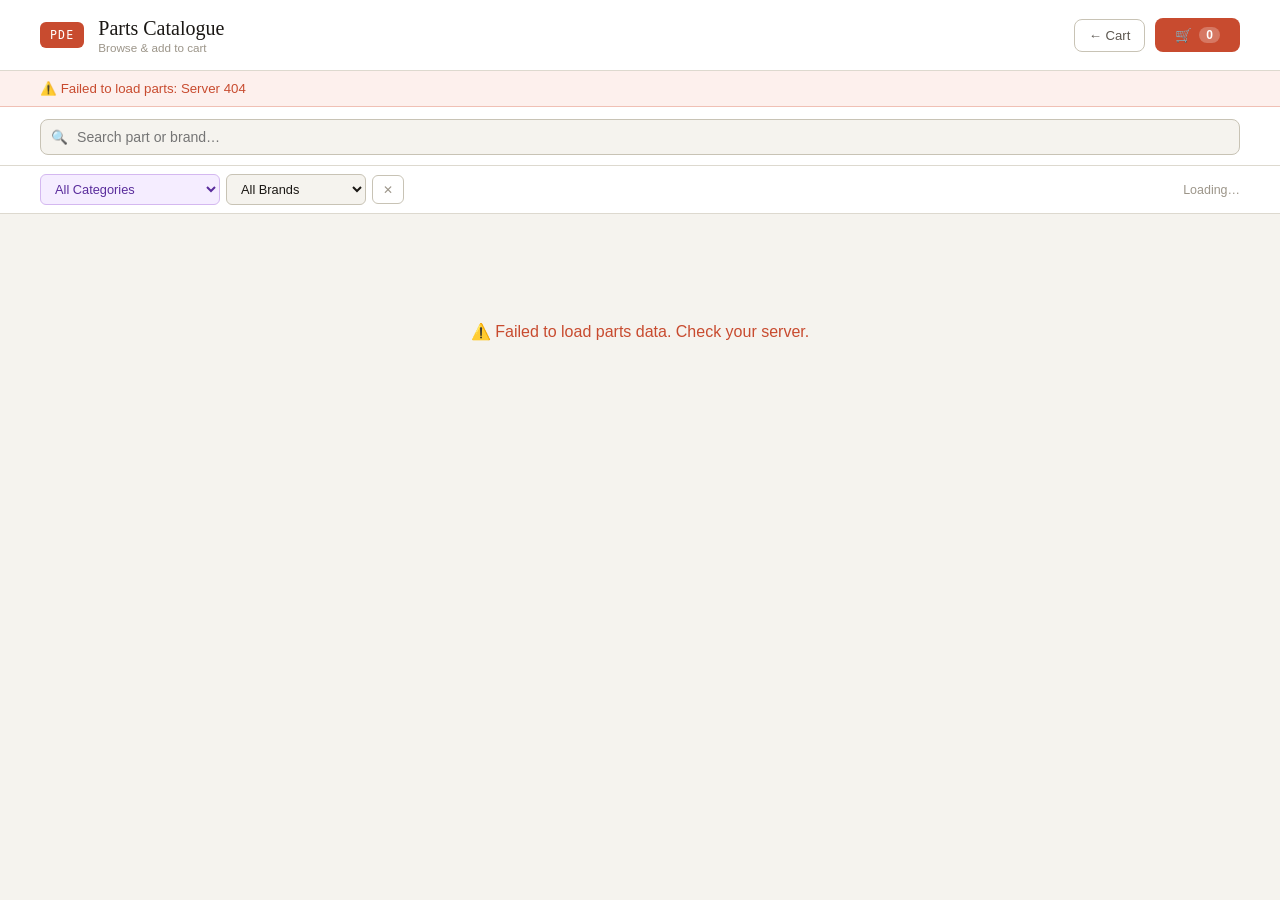
==== catalogue.html @ d20776f7 "New catalogue changes" ====
<!DOCTYPE html>
<html lang="en">
<head>
  <meta charset="UTF-8">
  <meta name="viewport" content="width=device-width, initial-scale=1.0">
  <title>Parts Catalogue — PDE</title>
  <link rel="stylesheet" href="style.css">
  <link rel="stylesheet" href="catalogue.css">
</head>
<body>

  <div class="app-header">
    <div class="header-left">
      <div class="logo-mark">PDE</div>
      <div>
        <h1>Parts Catalogue</h1>
        <p class="subtitle">Browse &amp; add to cart</p>
      </div>
    </div>
    <div class="header-actions">
      <a href="/" class="btn-nav">← Cart</a>
      <button class="btn-primary btn-go-cart" onclick="goToCart()">
        🛒 <span class="cart-badge" id="cart-count">0</span>
      </button>
    </div>
  </div>

  <div id="error-banner"></div>

  <!-- Toolbar -->
  <div class="cat-toolbar">
    <div class="cat-toolbar-row1">
      <div class="search-wrap search-wrap-full">
        <span class="search-icon">🔍</span>
        <input type="text" id="cat-search" placeholder="Search part or brand…" oninput="filterCatalogue()"/>
      </div>
    </div>
    <div class="cat-toolbar-row2">
      <div class="filter-chips">
        <select id="filter-proxy" class="filter-chip-select filter-chip-proxy" onchange="filterCatalogue('proxy')">
          <option value="">All Categories</option>
        </select>
        <select id="filter-brand" class="filter-chip-select" onchange="filterCatalogue('brand')">
          <option value="">All Brands</option>
        </select>
        <button class="btn-clear-filters" onclick="clearFilters()" title="Clear filters">✕</button>
      </div>
      <div class="cat-toolbar-right">
        <span id="cat-count-label" class="cat-count-label">Loading…</span>
      </div>
    </div>
  </div>

  <!-- Cart added strip -->
  <div id="cart-strip" class="cart-strip" style="display:none">
    <span id="cart-strip-label">0 parts added</span>
    <button class="btn-primary btn-sm" onclick="goToCart()">Open Cart →</button>
  </div>

  <!-- Content -->
  <div class="cat-wrap">
    <div class="cat-loading" id="cat-loading">
      <div class="spinner"></div>
      <p>Loading catalogue…</p>
    </div>
    <div id="cat-grid-view" class="cat-grid" style="display:none"></div>
  </div>

  <script src="script.js"></script>
  <script src="catalogue.js"></script>
</body>
</html>
---- style.css ----
:root {
  --bg:          #F5F3EE;
  --bg2:         #EDEAE2;
  --surface:     #FFFFFF;
  --border:      #DDD9CF;
  --border2:     #C8C3B5;
  --text:        #1A1714;
  --text2:       #5C5750;
  --muted:       #9C9589;
  --accent:      #C84B2F;
  --accent-bg:   #FDF0ED;
  --green:       #2A7A4B;
  --green-bg:    #EAF5EE;
  --amber:       #B86A00;
  --amber-bg:    #FFF7E6;
  --blue:        #1A5FAD;
  --blue-bg:     #EBF2FB;
  --purple:      #5A2D9C;
  --purple-bg:   #F5EDFF;
  --radius:      10px;
  --shadow:      0 1px 3px rgba(0,0,0,0.07), 0 4px 12px rgba(0,0,0,0.04);
}

* { box-sizing: border-box; margin: 0; padding: 0; }

body {
  font-family: -apple-system, BlinkMacSystemFont, 'Segoe UI', Roboto, sans-serif;
  background: var(--bg);
  color: var(--text);
  min-height: 100vh;
  padding-bottom: 60px;
}

/* ── HEADER ── */
.app-header {
  background: var(--surface);
  border-bottom: 1px solid var(--border);
  padding: 16px 40px;
  display: flex;
  align-items: center;
  justify-content: space-between;
  gap: 16px;
  position: sticky;
  top: 0;
  z-index: 100;
}
.header-left { display: flex; align-items: center; gap: 14px; }
.logo-mark {
  background: var(--accent);
  color: #fff;
  font-family: 'SFMono-Regular', Consolas, monospace;
  font-size: 0.72rem;
  font-weight: 500;
  letter-spacing: 0.1em;
  padding: 6px 10px;
  border-radius: 6px;
}
h1 {
  font-family: Georgia, 'Times New Roman', serif;
  font-size: 1.25rem;
  font-weight: 400;
  line-height: 1.2;
}
.subtitle { font-size: 0.73rem; color: var(--muted); margin-top: 1px; }

/* ── LAYOUT ── */
.main-grid {
  display: grid;
  grid-template-columns: 1fr 1fr;
  gap: 22px;
  padding: 26px 40px;
  max-width: 1300px;
  margin: 0 auto;
}
@media (max-width:900px) {
  .main-grid  { grid-template-columns: 1fr; padding: 14px; }
  .app-header { padding: 12px 16px; align-items: flex-start; flex-direction: column; }
}

/* ── PANELS ── */
.panel {
  background: var(--surface);
  border: 1px solid var(--border);
  border-radius: 14px;
  box-shadow: var(--shadow);
  overflow: hidden;
}
.panel-header {
  display: flex;
  align-items: center;
  justify-content: space-between;
  padding: 14px 18px;
  border-bottom: 1px solid var(--border);
  background: var(--bg);
}
.panel-title { font-weight: 600; font-size: 0.86rem; }

/* ── CART ── */
#cart { padding: 12px 14px; display: flex; flex-direction: column; gap: 9px; }

.row {
  display: grid;
  grid-template-columns: 1fr 120px 62px 30px;
  gap: 7px;
  align-items: center;
  background: var(--bg);
  border: 1px solid var(--border);
  border-radius: var(--radius);
  padding: 9px 11px;
  transition: border-color .15s;
}
.row:hover { border-color: var(--border2); }

select, input[type="number"] {
  background: var(--surface);
  border: 1px solid var(--border);
  color: var(--text);
  padding: 6px 9px;
  border-radius: 6px;
  font-family: -apple-system, BlinkMacSystemFont, 'Segoe UI', Roboto, sans-serif;
  font-size: 0.81rem;
  outline: none;
  width: 100%;
  transition: border-color .15s, box-shadow .15s;
}
select:focus, input[type="number"]:focus {
  border-color: var(--accent);
  box-shadow: 0 0 0 3px rgba(200,75,47,.1);
}

.remove-btn {
  background: none; border: none;
  color: var(--muted); cursor: pointer;
  font-size: 0.95rem; padding: 3px;
  border-radius: 4px;
  transition: color .15s, background .15s;
}
.remove-btn:hover { color: var(--accent); background: var(--accent-bg); }

/* ── TARGET BAR ── */
.target-bar {
  padding: 12px 14px 14px;
  border-top: 1px solid var(--border);
  background: var(--amber-bg);
}
.target-bar label {
  font-size: 0.78rem;
  font-weight: 500;
  color: var(--amber);
  display: block;
  margin-bottom: 8px;
}
.target-input-row { display: flex; align-items: center; gap: 8px; }
.target-input-row input { width: 76px; font-weight: 600; text-align: center; }
.pct-label { font-weight: 600; color: var(--amber); }

/* ── BUTTONS ── */
button { cursor: pointer; transition: all .15s; font-family: -apple-system, BlinkMacSystemFont, 'Segoe UI', Roboto, sans-serif; }

.btn-add {
  background: var(--surface);
  border: 1px solid var(--border2);
  color: var(--text2);
  padding: 6px 13px;
  border-radius: 7px;
  font-size: 0.81rem;
  font-weight: 500;
}
.btn-add:hover { background: var(--bg2); border-color: var(--accent); color: var(--accent); }

.btn-primary {
  background: var(--accent); color: #fff; border: none;
  padding: 9px 20px; border-radius: 8px;
  font-size: 0.86rem; font-weight: 600; white-space: nowrap;
}
.btn-primary:hover    { background: #B03D24; }
.btn-primary:disabled { opacity: .5; cursor: not-allowed; }

/* ── SUMMARY — 3 cards ── */
#summary-cards {
  display: grid;
  grid-template-columns: repeat(3, 1fr);
  border-bottom: 1px solid var(--border);
}
.stat-card {
  padding: 18px 14px;
  border-right: 1px solid var(--border);
  text-align: center;
}
.stat-card:last-child { border-right: none; }
.stat-card.highlight-green { background: var(--green-bg); }
.stat-label {
  font-size: 0.68rem;
  font-weight: 700;
  text-transform: uppercase;
  letter-spacing: .07em;
  color: var(--muted);
  margin-bottom: 4px;
}
.stat-sub { font-size: 0.65rem; color: var(--muted); margin-top: 3px; }
.stat-value {
  font-family: Georgia, 'Times New Roman', serif;
  font-size: 1.6rem;
  color: var(--text);
  line-height: 1.1;
}
.stat-value.green { color: var(--green); }
.stat-value.amber { color: var(--amber); }

/* ── SECTION LABELS ── */
.section-label {
  font-size: 0.71rem;
  font-weight: 700;
  text-transform: uppercase;
  letter-spacing: .08em;
  color: var(--muted);
  padding: 14px 16px 8px;
}

/* ── LINE ITEMS ── */
#details { padding: 0 11px 8px; display: flex; flex-direction: column; gap: 8px; }

.item-card {
  border: 1px solid var(--border);
  border-radius: var(--radius);
  padding: 11px 13px;
  background: var(--bg);
}
.item-top {
  display: flex;
  align-items: center;
  justify-content: space-between;
  margin-bottom: 8px;
}
.item-name { font-weight: 600; font-size: 0.87rem; }
.brand-tag {
  background: var(--surface);
  border: 1px solid var(--border);
  color: var(--text2);
  font-size: 0.7rem;
  font-weight: 500;
  padding: 2px 7px;
  border-radius: 20px;
  margin-left: 6px;
}
.item-total {
  font-family: 'SFMono-Regular', Consolas, monospace;
  font-size: 0.88rem;
  font-weight: 500;
}
.item-meta { display: flex; flex-wrap: wrap; gap: 5px; }

/* Pills */
.meta-pill {
  background: var(--surface);
  border: 1px solid var(--border);
  border-radius: 5px;
  padding: 3px 7px;
  font-size: 0.71rem;
  color: var(--text2);
  font-family: 'SFMono-Regular', Consolas, monospace;
}
.meta-pill.discount { background: var(--accent-bg); border-color: #F0C0B5; color: var(--accent); }
.meta-pill.final    { background: var(--green-bg);  border-color: #B0D9BF; color: var(--green);  }
.meta-pill.margin   { background: var(--blue-bg);   border-color: #B0CCE8; color: var(--blue);   }
.meta-pill.cart-bonus { background: var(--amber-bg); border-color: #F0D8A0; color: var(--amber); }

.error-card {
  background: var(--accent-bg);
  border: 1px solid #F0C0B5;
  color: var(--accent);
  padding: 9px 12px;
  border-radius: var(--radius);
  font-size: 0.81rem;
  margin: 0 11px 6px;
}

/* ── SUGGESTIONS / ADVICE ── */
#suggestions, #target-advice, #recommendations {
  padding: 0 11px 8px;
  display: flex;
  flex-direction: column;
  gap: 8px;
}

.left-recommendations {
  border-top: 1px solid var(--border);
  background: var(--surface);
}

.suggestion-card {
  border-radius: var(--radius);
  padding: 10px 13px;
  font-size: 0.82rem;
  line-height: 1.55;
  border: 1px solid;
}
.suggestion-card.type-qty    { background: var(--green-bg);  border-color: #B0D9BF; color: #1C5C36; }
.suggestion-card.type-brand  { background: var(--blue-bg);   border-color: #B0CCE8; color: #14407A; }
.suggestion-card.type-cart   { background: var(--amber-bg);  border-color: #F0D8A0; color: #8A4E00; }
.suggestion-card.type-add    { background: var(--amber-bg);  border-color: #F0D8A0; color: #8A4E00; }
.suggestion-card.type-target { background: var(--purple-bg); border-color: #D4B8F0; color: var(--purple); }
.sugg-icon  { margin-right: 5px; }
.sugg-bold  { font-weight: 700; }
.suggestion-actions {
  display: flex;
  flex-direction: column;
  gap: 7px;
  margin-top: 8px;
}
.suggestion-action-row {
  display: flex;
  align-items: center;
  justify-content: space-between;
  gap: 8px;
  background: rgba(255,255,255,.72);
  border: 1px solid rgba(240,216,160,.9);
  border-radius: 6px;
  padding: 6px 7px;
}
.suggestion-action-label {
  min-width: 0;
  flex: 1 1 auto;
}

/* ── RECOMMENDATION CARDS ── */
.rec-card {
  border: 1px solid var(--border);
  border-radius: var(--radius);
  padding: 11px 13px;
  background: var(--bg);
}
.rec-top {
  display: flex;
  align-items: center;
  justify-content: space-between;
  gap: 8px;
  margin-bottom: 10px;
}
.rec-name { font-weight: 600; font-size: 0.88rem; }
.rec-scores { display: flex; gap: 5px; flex-wrap: wrap; justify-content: flex-end; }
.rec-score {
  font-family: 'SFMono-Regular', Consolas, monospace;
  font-size: 0.7rem;
  padding: 2px 7px;
  border-radius: 4px;
  border: 1px solid;
  cursor: default;
}
.rec-score.jaccard { background: var(--blue-bg);  border-color: #B0CCE8; color: var(--blue);  }
.rec-score.lift    { background: var(--green-bg); border-color: #B0D9BF; color: var(--green); }
.rec-score.count   { background: var(--bg2);      border-color: var(--border2); color: var(--text2); }

/* Variant rows with Add button — part name left, brand+qty+add right in one line */
.rec-variants { display: flex; flex-direction: column; gap: 5px; }
.rec-variant-row {
  display: flex;
  align-items: center;
  gap: 8px;
  background: var(--surface);
  border: 1px solid var(--border);
  border-radius: 6px;
  padding: 6px 10px;
  flex-wrap: nowrap;
  overflow: hidden;
}
.rec-variant-main {
  min-width: 0;
}
.rec-variant-label {
  font-family: 'SFMono-Regular', Consolas, monospace;
  font-size: 0.75rem;
  color: var(--text2);
  flex: 1 1 auto;
  min-width: 0;
  overflow-wrap: anywhere;
}
/* Brand + qty + add all in one flex row on the right — never wraps */
.rec-inline-controls {
  display: inline-flex;
  align-items: center;
  gap: 4px;
  flex: 0 0 auto;
}
.rec-brand-select {
  border: 1px solid var(--border);
  border-radius: 5px;
  background: #fff;
  color: var(--text);
  padding: 4px 4px;
  font-family: 'SFMono-Regular', Consolas, monospace;
  font-size: 0.7rem;
  width: 120px;
  max-width: 120px;
}
/* Compact qty input — just wide enough for 2 digits */
.suggestion-action-row .add-qty,
.rec-add-control .add-qty,
.rec-inline-controls .add-qty {
  width: 38px;
  min-width: 38px;
  max-width: 38px;
  padding: 4px 4px;
  font-size: 0.72rem;
  font-family: 'SFMono-Regular', Consolas, monospace;
  text-align: center;
}
.rec-add-control {
  display: inline-flex;
  align-items: center;
  gap: 4px;
  flex: 0 0 auto;
}
.btn-add-reco {
  background: var(--green-bg);
  border: 1px solid #B0D9BF;
  color: var(--green);
  padding: 4px 10px;
  border-radius: 5px;
  font-size: 0.72rem;
  font-weight: 600;
  white-space: nowrap;
  flex-shrink: 0;
}
.btn-add-reco:hover { background: var(--green); color: #fff; border-color: var(--green); }

@media (max-width: 720px) {
  .rec-variant-row { flex-wrap: wrap; }
  .rec-inline-controls { flex-wrap: nowrap; }
  .rec-brand-select { width: 100px; max-width: 100px; }
}

/* ── EMPTY STATE ── */
.empty-state {
  text-align: center;
  padding: 52px 24px;
  color: var(--muted);
}
.empty-icon { font-size: 2.4rem; margin-bottom: 12px; }
.empty-state p { font-size: 0.86rem; line-height: 1.6; }

/* ── ERROR BANNER ── */
#error-banner {
  display: none;
  background: var(--accent-bg);
  border-bottom: 1px solid #F0C0B5;
  color: var(--accent);
  padding: 10px 40px;
  font-size: 0.83rem;
  font-weight: 500;
}

.muted-note { color: var(--muted); font-size: 0.81rem; padding: 8px 13px; }

/* ── MAX DISCOUNT BADGE ── */
.rec-variant-label-row {
  display: flex;
  align-items: center;
  flex-wrap: wrap;
  gap: 6px;
}
.max-disc-badge {
  display: inline-block;
  background: var(--purple-bg);
  border: 1px solid #D4B8F0;
  color: var(--purple);
  font-size: 0.67rem;
  font-weight: 700;
  padding: 2px 7px;
  border-radius: 20px;
  white-space: nowrap;
  cursor: default;
}

/* ── SWITCH BRAND BUTTON ── */
.btn-switch-brand {
  background: var(--blue-bg);
  border: 1px solid #B0CCE8;
  color: var(--blue);
  padding: 5px 14px;
  border-radius: 6px;
  font-size: 0.78rem;
  font-weight: 600;
  cursor: pointer;
  transition: all .15s;
  font-family: -apple-system, BlinkMacSystemFont, 'Segoe UI', Roboto, sans-serif;
}
.btn-switch-brand:hover    { background: var(--blue); color: #fff; border-color: var(--blue); }
.btn-switch-brand:disabled { opacity: .85; cursor: default; }

/* ── CART BONUS UNLOCK HINT ── */
.cart-bonus-hint {
  display: block;
  font-size: 0.7rem;
  color: var(--amber);
  margin-top: 3px;
  line-height: 1.4;
}

/* ── SUGGESTION ACTION ROW (unified with rec-variant-row) ── */
.sugg-action-row {
  background: rgba(255,255,255,.72) !important;
  border-color: rgba(240,216,160,.9) !important;
}

/* ── BOUGHT TOGETHER — full-width below both panels ── */
.bought-together-outer {
  max-width: 1300px;
  margin: 0 auto 40px;
  padding: 0 40px;
}
.bought-together-outer .left-recommendations {
  background: var(--surface);
  border: 1px solid var(--border);
  border-radius: 14px;
  box-shadow: var(--shadow);
}
@media (max-width: 900px) {
  .bought-together-outer { padding: 0 14px; }
}

/* ── CART ROW WRAPPER ── */
.row-wrap { display: flex; flex-direction: column; gap: 3px; }
.cart-qty-warn {
  font-size: 0.75rem; color: var(--accent); font-weight: 500;
  padding: 2px 4px;
}
---- catalogue.css ----
/* ── CATALOGUE PAGE STYLES ── */

.btn-nav {
  display: inline-flex; align-items: center; gap: 6px;
  background: var(--surface); border: 1px solid var(--border2);
  color: var(--text2); padding: 8px 14px; border-radius: 8px;
  font-family: -apple-system, BlinkMacSystemFont, 'Segoe UI', Roboto, sans-serif; font-size: 0.82rem; font-weight: 500;
  text-decoration: none; transition: all .15s;
}
.btn-nav:hover { background: var(--bg2); border-color: var(--accent); color: var(--accent); }

.header-actions { display: flex; align-items: center; gap: 10px; }
.btn-go-cart    { display: inline-flex; align-items: center; gap: 7px; }

.cart-badge {
  background: rgba(255,255,255,0.25); border-radius: 20px;
  padding: 1px 7px; font-size: 0.75rem; font-weight: 700;
  min-width: 20px; text-align: center;
}
.btn-sm { padding: 6px 14px; font-size: 0.8rem; }

/* ── TOOLBAR ── */
.cat-toolbar {
  display: flex; flex-direction: column;
  background: var(--surface); border-bottom: 1px solid var(--border);
  position: sticky; top: 57px; z-index: 90;
}
.cat-toolbar-row1 { padding: 12px 40px 10px; border-bottom: 1px solid var(--border); }
.cat-toolbar-row2 {
  display: flex; align-items: center; justify-content: space-between;
  padding: 8px 40px; gap: 10px; flex-wrap: wrap;
}
.cat-toolbar-right { display: flex; align-items: center; gap: 12px; }

.search-wrap { position: relative; display: flex; align-items: center; }
.search-wrap-full { width: 100%; }
.search-icon {
  position: absolute; left: 11px; font-size: 0.85rem; pointer-events: none; z-index: 1;
}
#cat-search {
  width: 100%; padding: 9px 12px 9px 36px;
  border: 1px solid var(--border2); border-radius: 8px;
  font-family: -apple-system, BlinkMacSystemFont, 'Segoe UI', Roboto, sans-serif; font-size: 0.88rem;
  background: var(--bg); color: var(--text); outline: none;
  transition: border-color .15s, box-shadow .15s;
}
#cat-search:focus {
  border-color: var(--accent); box-shadow: 0 0 0 3px rgba(200,75,47,.1);
  background: var(--surface);
}

.filter-chips { display: flex; align-items: center; gap: 6px; }
.filter-chip-select {
  min-width: 140px; padding: 6px 10px; font-size: 0.8rem;
  border-radius: 6px; background: var(--bg); border: 1px solid var(--border2);
  color: var(--text); font-family: -apple-system, BlinkMacSystemFont, 'Segoe UI', Roboto, sans-serif;
  outline: none; cursor: pointer; transition: border-color .15s;
}
.filter-chip-select:focus { border-color: var(--accent); }

.filter-chip-proxy {
  min-width: 180px; font-weight: 500; color: var(--purple);
  border-color: #D4B8F0; background: var(--purple-bg);
}
.filter-chip-proxy:focus { border-color: var(--purple); }

.btn-clear-filters {
  background: none; border: 1px solid var(--border2); color: var(--muted);
  padding: 6px 10px; border-radius: 6px; font-size: 0.78rem;
  font-family: -apple-system, BlinkMacSystemFont, 'Segoe UI', Roboto, sans-serif; cursor: pointer; transition: all .15s;
}
.btn-clear-filters:hover { border-color: var(--accent); color: var(--accent); }

.cat-count-label { font-size: 0.78rem; color: var(--muted); font-variant-numeric: tabular-nums; }

/* ── CART STRIP ── */
.cart-strip {
  background: var(--green-bg); border-bottom: 1px solid #B0D9BF;
  padding: 9px 40px; display: flex; align-items: center;
  justify-content: space-between; font-size: 0.83rem; font-weight: 500;
  color: var(--green); gap: 12px; animation: slideDown .2s ease;
}
@keyframes slideDown { from { opacity:0; transform:translateY(-8px); } to { opacity:1; transform:none; } }

/* ── WRAP ── */
.cat-wrap { max-width: 1400px; margin: 0 auto; padding: 28px 40px 60px; }

/* ── LOADING ── */
.cat-loading { text-align: center; padding: 80px 24px; color: var(--muted); }
.spinner {
  width: 32px; height: 32px; border: 3px solid var(--border2);
  border-top-color: var(--accent); border-radius: 50%;
  animation: spin .7s linear infinite; margin: 0 auto 16px;
}
@keyframes spin { to { transform: rotate(360deg); } }

/* ── GRID ── */
.cat-grid {
  display: grid;
  grid-template-columns: repeat(auto-fill, minmax(220px, 1fr));
  gap: 16px;
}

/* ── CARD 2.0 ── */
.cat-card2 {
  background: var(--surface);
  border: 1px solid var(--border);
  border-radius: 14px;
  overflow: hidden;
  box-shadow: var(--shadow);
  display: flex;
  flex-direction: column;
  transition: border-color .15s, box-shadow .15s, transform .12s;
  cursor: default;
}
.cat-card2:hover {
  border-color: var(--border2);
  box-shadow: 0 4px 16px rgba(0,0,0,.1);
  transform: translateY(-1px);
}
.cat-card2.is-added { border-color: #B0D9BF; }
.cat-card2.is-out   { opacity: .65; }

/* In-stock badge (top of card, no image wrap) */
.cc-instock-badge {
  display: inline-block;
  background: var(--green-bg); border: 1px solid #B0D9BF;
  color: var(--green); font-size: 0.68rem; font-weight: 700;
  padding: 3px 9px; border-radius: 20px; letter-spacing: .02em;
}
.cc-instock-badge.out {
  background: var(--accent-bg); border-color: #F0C0B5; color: var(--accent);
}

/* Card body */
.cc-body {
  padding: 12px 13px 13px;
  display: flex; flex-direction: column; gap: 5px;
  flex: 1;
}

.cc-stock-row {
  display: flex; align-items: center; gap: 5px;
  font-size: 0.71rem; color: var(--green); font-weight: 600;
}
.cc-stock-dot {
  width: 7px; height: 7px; border-radius: 50%;
  background: var(--green); flex-shrink: 0;
}
.cc-stock-dot.out  { background: var(--muted); }
.cc-stock-label    { color: var(--green); font-size: 0.71rem; font-weight: 600; }
.cc-stock-label.out { color: var(--muted); }

.cc-name {
  font-weight: 700; font-size: 0.9rem; color: var(--text);
  line-height: 1.35; margin-top: 1px;
}

.cc-proxy-tag {
  display: inline-block;
  background: var(--purple-bg); border: 1px solid #D4B8F0;
  color: var(--purple); font-size: 0.66rem; font-weight: 600;
  padding: 2px 8px; border-radius: 20px; letter-spacing: .02em;
  width: fit-content;
}

.cc-price-row {
  display: flex; align-items: center; gap: 6px;
  margin-top: 4px; flex-wrap: nowrap;
}
.cc-price {
  font-size: 1.15rem; color: var(--text); line-height: 1; font-weight: 600;
}
.cc-mrp {
  font-size: 0.8rem; color: var(--muted);
  text-decoration: line-through;
  font-family: 'SFMono-Regular', Consolas, monospace;
}
.cc-qty-label {
  font-size: 0.72rem; color: var(--muted); margin-left: auto;
  white-space: nowrap; flex-shrink: 0;
}
.cc-qty {
  width: 52px !important; padding: 4px 6px !important;
  text-align: center; font-size: 0.78rem !important;
  border-radius: 5px !important; flex-shrink: 0;
}

.cc-discount {
  font-size: 0.78rem; font-weight: 700; color: var(--green);
  letter-spacing: .01em;
}

/* Footer: brand left, add button right */
.cc-footer {
  display: flex; align-items: center; justify-content: space-between;
  gap: 8px; margin-top: auto; padding-top: 10px;
  border-top: 1px solid var(--border);
}
.cc-brand {
  display: inline-block;
  background: var(--amber-bg); border: 1px solid #F0D8A0;
  color: var(--amber); font-size: 0.7rem; font-weight: 600;
  padding: 2px 9px; border-radius: 20px; white-space: nowrap;
}

/* Add to cart button */
.btn-add-to-cart2 {
  background: var(--green-bg); border: 1px solid #B0D9BF;
  color: var(--green); padding: 6px 14px; border-radius: 7px;
  font-size: 0.77rem; font-weight: 700; font-family: -apple-system, BlinkMacSystemFont, 'Segoe UI', Roboto, sans-serif;
  cursor: pointer; transition: all .15s; white-space: nowrap; flex-shrink: 0;
}
.btn-add-to-cart2:hover    { background: var(--green); color: #fff; border-color: var(--green); }
.btn-add-to-cart2.is-added { background: var(--green); color: #fff; border-color: var(--green); cursor: default; }
.btn-add-to-cart2:disabled { background: var(--bg2); color: var(--muted); border-color: var(--border); cursor: not-allowed; }

/* Qty over-stock warning */
.cc-qty-warn {
  font-size: 0.72rem; color: var(--accent); font-weight: 500;
  margin-top: 2px;
}

/* ── EMPTY ── */
.cat-empty {
  text-align: center; padding: 64px 24px; color: var(--muted); grid-column: 1 / -1;
}
.cat-empty-icon { font-size: 2.2rem; margin-bottom: 10px; }
.cat-empty p    { font-size: 0.86rem; }

/* ── RESPONSIVE ── */
@media (max-width: 900px) {
  .cat-toolbar-row1 { padding: 10px 14px 8px; }
  .cat-toolbar-row2 { padding: 6px 14px; }
  .cat-wrap         { padding: 14px 12px 60px; }
  .cart-strip       { padding: 8px 14px; }
  .cat-grid         { grid-template-columns: repeat(auto-fill, minmax(160px, 1fr)); gap: 10px; }
  .cc-img-wrap      { height: 120px; }
  .cc-price         { font-size: 1.2rem; }
}
@media (max-width: 600px) {
  .cat-toolbar { top: 0; }
  .filter-chip-proxy { min-width: 130px; }
}
/* ── ADDED QTY STEPPER ── */
.cc-added-control {
  display: inline-flex; align-items: center; gap: 6px;
  background: var(--green-bg); border: 1px solid #B0D9BF;
  border-radius: 7px; padding: 4px 8px;
}
.cc-qty-btn {
  background: none; border: none; color: var(--green);
  font-size: 1rem; font-weight: 700; cursor: pointer;
  width: 20px; height: 20px; display: flex; align-items: center;
  justify-content: center; border-radius: 4px; transition: background .1s;
  font-family: -apple-system, BlinkMacSystemFont, 'Segoe UI', Roboto, sans-serif;
}
.cc-qty-btn:hover { background: var(--green); color: #fff; }
.cc-added-qty {
  font-weight: 700; font-size: 0.85rem; color: var(--green);
  min-width: 18px; text-align: center;
}
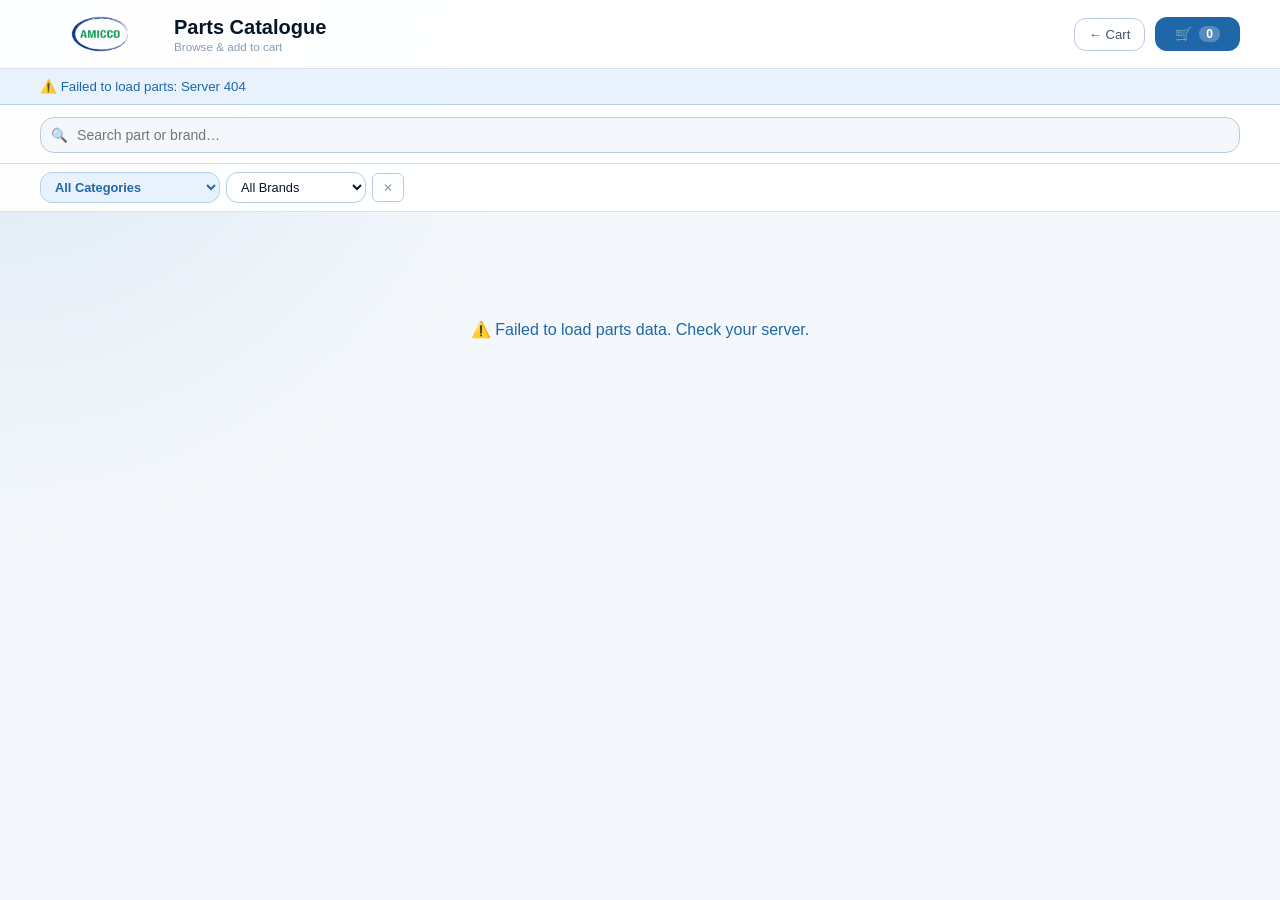
==== commit a8ec9107: "Update Amicco theme and cart UX" ====
--- a/catalogue.html
+++ b/catalogue.html
@@ -11,7 +11,7 @@
 
   <div class="app-header">
     <div class="header-left">
-      <div class="logo-mark">PDE</div>
+      <img class="logo-mark logo-image" src="/assets/amicco-logo-tight.png" alt="Amicco">
       <div>
         <h1>Parts Catalogue</h1>
         <p class="subtitle">Browse &amp; add to cart</p>
@@ -45,9 +45,6 @@
         </select>
         <button class="btn-clear-filters" onclick="clearFilters()" title="Clear filters">✕</button>
       </div>
-      <div class="cat-toolbar-right">
-        <span id="cat-count-label" class="cat-count-label">Loading…</span>
-      </div>
     </div>
   </div>
 
@@ -69,4 +66,4 @@
   <script src="script.js"></script>
   <script src="catalogue.js"></script>
 </body>
-</html>+</html>
--- a/style.css
+++ b/style.css
@@ -1,20 +1,20 @@
 :root {
-  --bg:          #F5F3EE;
-  --bg2:         #EDEAE2;
+  --bg:          #F4F8FC;
+  --bg2:         #E6EFF8;
   --surface:     #FFFFFF;
-  --border:      #DDD9CF;
-  --border2:     #C8C3B5;
-  --text:        #1A1714;
-  --text2:       #5C5750;
-  --muted:       #9C9589;
-  --accent:      #C84B2F;
-  --accent-bg:   #FDF0ED;
-  --green:       #2A7A4B;
-  --green-bg:    #EAF5EE;
+  --border:      #D8E2EC;
+  --border2:     #B8CADC;
+  --text:        #061629;
+  --text2:       #43566C;
+  --muted:       #8B9BAD;
+  --accent:      #1F67A8;
+  --accent-bg:   #E8F2FD;
+  --green:       #15905E;
+  --green-bg:    #E7F7EF;
   --amber:       #B86A00;
   --amber-bg:    #FFF7E6;
-  --blue:        #1A5FAD;
-  --blue-bg:     #EBF2FB;
+  --blue:        #2169A9;
+  --blue-bg:     #E8F2FD;
   --purple:      #5A2D9C;
   --purple-bg:   #F5EDFF;
   --radius:      10px;
@@ -25,7 +25,9 @@
 
 body {
   font-family: -apple-system, BlinkMacSystemFont, 'Segoe UI', Roboto, sans-serif;
-  background: var(--bg);
+  background:
+    radial-gradient(circle at top left, rgba(33,105,169,.12), transparent 34rem),
+    var(--bg);
   color: var(--text);
   min-height: 100vh;
   padding-bottom: 60px;
@@ -33,9 +35,9 @@
 
 /* ── HEADER ── */
 .app-header {
-  background: var(--surface);
+  background: rgba(255,255,255,.94);
   border-bottom: 1px solid var(--border);
-  padding: 16px 40px;
+  padding: 12px 40px;
   display: flex;
   align-items: center;
   justify-content: space-between;
@@ -43,23 +45,26 @@
   position: sticky;
   top: 0;
   z-index: 100;
+  backdrop-filter: blur(10px);
 }
 .header-left { display: flex; align-items: center; gap: 14px; }
 .logo-mark {
-  background: var(--accent);
-  color: #fff;
-  font-family: 'SFMono-Regular', Consolas, monospace;
-  font-size: 0.72rem;
-  font-weight: 500;
-  letter-spacing: 0.1em;
-  padding: 6px 10px;
-  border-radius: 6px;
+  display: block;
+  width: 120px;
+  height: 44px;
+  object-fit: contain;
+}
+.logo-image {
+  background: transparent;
+  padding: 0;
+  border-radius: 0;
 }
 h1 {
-  font-family: Georgia, 'Times New Roman', serif;
+  font-family: -apple-system, BlinkMacSystemFont, 'Segoe UI', Roboto, sans-serif;
   font-size: 1.25rem;
-  font-weight: 400;
+  font-weight: 800;
   line-height: 1.2;
+  letter-spacing: 0;
 }
 .subtitle { font-size: 0.73rem; color: var(--muted); margin-top: 1px; }
 
@@ -81,8 +86,8 @@
 .panel {
   background: var(--surface);
   border: 1px solid var(--border);
-  border-radius: 14px;
-  box-shadow: var(--shadow);
+  border-radius: 18px;
+  box-shadow: 0 12px 30px rgba(6,22,41,.08);
   overflow: hidden;
 }
 .panel-header {
@@ -125,7 +130,7 @@
 }
 select:focus, input[type="number"]:focus {
   border-color: var(--accent);
-  box-shadow: 0 0 0 3px rgba(200,75,47,.1);
+  box-shadow: 0 0 0 3px rgba(33,105,169,.12);
 }
 
 .remove-btn {
@@ -141,23 +146,25 @@
 .target-bar {
   padding: 12px 14px 14px;
   border-top: 1px solid var(--border);
-  background: var(--amber-bg);
+  background: linear-gradient(180deg, #F7FBFF, var(--blue-bg));
 }
 .target-bar label {
   font-size: 0.78rem;
   font-weight: 500;
-  color: var(--amber);
+  color: var(--blue);
   display: block;
   margin-bottom: 8px;
 }
 .target-input-row { display: flex; align-items: center; gap: 8px; }
 .target-input-row input { width: 76px; font-weight: 600; text-align: center; }
-.pct-label { font-weight: 600; color: var(--amber); }
+.pct-label { font-weight: 700; color: var(--blue); }
 
 /* ── BUTTONS ── */
 button { cursor: pointer; transition: all .15s; font-family: -apple-system, BlinkMacSystemFont, 'Segoe UI', Roboto, sans-serif; }
 
 .btn-add {
+  display: inline-flex;
+  align-items: center;
   background: var(--surface);
   border: 1px solid var(--border2);
   color: var(--text2);
@@ -165,15 +172,16 @@
   border-radius: 7px;
   font-size: 0.81rem;
   font-weight: 500;
+  text-decoration: none;
 }
 .btn-add:hover { background: var(--bg2); border-color: var(--accent); color: var(--accent); }
 
 .btn-primary {
   background: var(--accent); color: #fff; border: none;
-  padding: 9px 20px; border-radius: 8px;
+  padding: 9px 20px; border-radius: 12px;
   font-size: 0.86rem; font-weight: 600; white-space: nowrap;
 }
-.btn-primary:hover    { background: #B03D24; }
+.btn-primary:hover    { background: #18598F; }
 .btn-primary:disabled { opacity: .5; cursor: not-allowed; }
 
 /* ── SUMMARY — 3 cards ── */
@@ -181,6 +189,7 @@
   display: grid;
   grid-template-columns: repeat(3, 1fr);
   border-bottom: 1px solid var(--border);
+  background: linear-gradient(180deg, #FFFFFF, #F7FBFF);
 }
 .stat-card {
   padding: 18px 14px;
@@ -188,7 +197,7 @@
   text-align: center;
 }
 .stat-card:last-child { border-right: none; }
-.stat-card.highlight-green { background: var(--green-bg); }
+.stat-card.highlight-green { background: var(--blue-bg); }
 .stat-label {
   font-size: 0.68rem;
   font-weight: 700;
@@ -199,13 +208,14 @@
 }
 .stat-sub { font-size: 0.65rem; color: var(--muted); margin-top: 3px; }
 .stat-value {
-  font-family: Georgia, 'Times New Roman', serif;
+  font-family: -apple-system, BlinkMacSystemFont, 'Segoe UI', Roboto, sans-serif;
   font-size: 1.6rem;
   color: var(--text);
   line-height: 1.1;
-}
-.stat-value.green { color: var(--green); }
-.stat-value.amber { color: var(--amber); }
+  font-weight: 850;
+}
+.stat-value.green { color: var(--blue); }
+.stat-value.amber { color: var(--blue); }
 
 /* ── SECTION LABELS ── */
 .section-label {
@@ -221,10 +231,11 @@
 #details { padding: 0 11px 8px; display: flex; flex-direction: column; gap: 8px; }
 
 .item-card {
-  border: 1px solid var(--border);
-  border-radius: var(--radius);
+  border: 1px solid rgba(216,226,236,.95);
+  border-radius: 14px;
   padding: 11px 13px;
-  background: var(--bg);
+  background: #F9FCFF;
+  box-shadow: 0 4px 14px rgba(6,22,41,.04);
 }
 .item-top {
   display: flex;
@@ -234,9 +245,9 @@
 }
 .item-name { font-weight: 600; font-size: 0.87rem; }
 .brand-tag {
-  background: var(--surface);
-  border: 1px solid var(--border);
-  color: var(--text2);
+  background: var(--blue-bg);
+  border: 1px solid var(--border);
+  color: var(--blue);
   font-size: 0.7rem;
   font-weight: 500;
   padding: 2px 7px;
@@ -260,14 +271,14 @@
   color: var(--text2);
   font-family: 'SFMono-Regular', Consolas, monospace;
 }
-.meta-pill.discount { background: var(--accent-bg); border-color: #F0C0B5; color: var(--accent); }
-.meta-pill.final    { background: var(--green-bg);  border-color: #B0D9BF; color: var(--green);  }
-.meta-pill.margin   { background: var(--blue-bg);   border-color: #B0CCE8; color: var(--blue);   }
-.meta-pill.cart-bonus { background: var(--amber-bg); border-color: #F0D8A0; color: var(--amber); }
+.meta-pill.discount { background: var(--blue-bg); border-color: #B8D1EA; color: var(--blue); }
+.meta-pill.final    { background: #EEF7FF;  border-color: #B8D1EA; color: var(--blue);  }
+.meta-pill.margin   { background: var(--blue-bg);   border-color: #B8D1EA; color: var(--blue);   }
+.meta-pill.cart-bonus { background: #F7FBFF; border-color: #B8D1EA; color: var(--blue); }
 
 .error-card {
   background: var(--accent-bg);
-  border: 1px solid #F0C0B5;
+  border: 1px solid #B8D1EA;
   color: var(--accent);
   padding: 9px 12px;
   border-radius: var(--radius);
@@ -289,17 +300,21 @@
 }
 
 .suggestion-card {
-  border-radius: var(--radius);
+  border-radius: 14px;
   padding: 10px 13px;
   font-size: 0.82rem;
   line-height: 1.55;
   border: 1px solid;
 }
-.suggestion-card.type-qty    { background: var(--green-bg);  border-color: #B0D9BF; color: #1C5C36; }
-.suggestion-card.type-brand  { background: var(--blue-bg);   border-color: #B0CCE8; color: #14407A; }
-.suggestion-card.type-cart   { background: var(--amber-bg);  border-color: #F0D8A0; color: #8A4E00; }
-.suggestion-card.type-add    { background: var(--amber-bg);  border-color: #F0D8A0; color: #8A4E00; }
-.suggestion-card.type-target { background: var(--purple-bg); border-color: #D4B8F0; color: var(--purple); }
+.suggestion-card.type-qty,
+.suggestion-card.type-brand,
+.suggestion-card.type-cart,
+.suggestion-card.type-add,
+.suggestion-card.type-target {
+  background: #F7FBFF;
+  border-color: #B8D1EA;
+  color: #164B7C;
+}
 .sugg-icon  { margin-right: 5px; }
 .sugg-bold  { font-weight: 700; }
 .suggestion-actions {
@@ -325,10 +340,11 @@
 
 /* ── RECOMMENDATION CARDS ── */
 .rec-card {
-  border: 1px solid var(--border);
-  border-radius: var(--radius);
+  border: 1px solid rgba(216,226,236,.95);
+  border-radius: 16px;
   padding: 11px 13px;
-  background: var(--bg);
+  background: #F9FCFF;
+  box-shadow: 0 4px 14px rgba(6,22,41,.04);
 }
 .rec-top {
   display: flex;
@@ -348,7 +364,7 @@
   cursor: default;
 }
 .rec-score.jaccard { background: var(--blue-bg);  border-color: #B0CCE8; color: var(--blue);  }
-.rec-score.lift    { background: var(--green-bg); border-color: #B0D9BF; color: var(--green); }
+.rec-score.lift    { background: #EEF7FF; border-color: #B8D1EA; color: var(--blue); }
 .rec-score.count   { background: var(--bg2);      border-color: var(--border2); color: var(--text2); }
 
 /* Variant rows with Add button — part name left, brand+qty+add right in one line */
@@ -362,7 +378,7 @@
   border-radius: 6px;
   padding: 6px 10px;
   flex-wrap: nowrap;
-  overflow: hidden;
+  overflow: visible;
 }
 .rec-variant-main {
   min-width: 0;
@@ -382,28 +398,70 @@
   gap: 4px;
   flex: 0 0 auto;
 }
-.rec-brand-select {
+.rec-brand-picker {
+  position: relative;
+  width: 132px;
+  flex: 0 0 132px;
+}
+.rec-brand-button {
   border: 1px solid var(--border);
   border-radius: 5px;
   background: #fff;
   color: var(--text);
-  padding: 4px 4px;
+  padding: 4px 22px 4px 7px;
   font-family: 'SFMono-Regular', Consolas, monospace;
   font-size: 0.7rem;
-  width: 120px;
-  max-width: 120px;
-}
-/* Compact qty input — just wide enough for 2 digits */
-.suggestion-action-row .add-qty,
-.rec-add-control .add-qty,
-.rec-inline-controls .add-qty {
-  width: 38px;
-  min-width: 38px;
-  max-width: 38px;
-  padding: 4px 4px;
-  font-size: 0.72rem;
+  width: 100%;
+  text-align: left;
+  white-space: nowrap;
+  overflow: hidden;
+  text-overflow: ellipsis;
+  position: relative;
+}
+.rec-brand-button::after {
+  content: "⌄";
+  position: absolute;
+  right: 7px;
+  top: 50%;
+  transform: translateY(-54%);
+  color: var(--muted);
+}
+.rec-brand-menu {
+  display: none;
+  position: absolute;
+  top: calc(100% + 4px);
+  left: 0;
+  width: max-content;
+  min-width: 100%;
+  max-width: 220px;
+  max-height: 220px;
+  overflow-y: auto;
+  background: var(--surface);
+  border: 1px solid var(--border2);
+  border-radius: 7px;
+  box-shadow: 0 8px 24px rgba(0,0,0,.18);
+  padding: 4px;
+  z-index: 300;
+}
+.rec-brand-picker.is-open .rec-brand-menu {
+  display: flex;
+  flex-direction: column;
+  gap: 2px;
+}
+.rec-brand-menu button {
+  background: transparent;
+  border: 0;
+  border-radius: 5px;
+  color: var(--text);
   font-family: 'SFMono-Regular', Consolas, monospace;
-  text-align: center;
+  font-size: 0.7rem;
+  padding: 6px 8px;
+  text-align: left;
+  white-space: nowrap;
+}
+.rec-brand-menu button:hover {
+  background: var(--blue-bg);
+  color: var(--blue);
 }
 .rec-add-control {
   display: inline-flex;
@@ -412,9 +470,9 @@
   flex: 0 0 auto;
 }
 .btn-add-reco {
-  background: var(--green-bg);
-  border: 1px solid #B0D9BF;
-  color: var(--green);
+  background: var(--blue);
+  border: 1px solid var(--blue);
+  color: #fff;
   padding: 4px 10px;
   border-radius: 5px;
   font-size: 0.72rem;
@@ -422,12 +480,12 @@
   white-space: nowrap;
   flex-shrink: 0;
 }
-.btn-add-reco:hover { background: var(--green); color: #fff; border-color: var(--green); }
+.btn-add-reco:hover { background: #18598F; color: #fff; border-color: #18598F; }
 
 @media (max-width: 720px) {
   .rec-variant-row { flex-wrap: wrap; }
   .rec-inline-controls { flex-wrap: nowrap; }
-  .rec-brand-select { width: 100px; max-width: 100px; }
+  .rec-brand-picker { width: 112px; flex-basis: 112px; }
 }
 
 /* ── EMPTY STATE ── */
@@ -443,7 +501,7 @@
 #error-banner {
   display: none;
   background: var(--accent-bg);
-  border-bottom: 1px solid #F0C0B5;
+  border-bottom: 1px solid #B8D1EA;
   color: var(--accent);
   padding: 10px 40px;
   font-size: 0.83rem;
@@ -492,7 +550,7 @@
 .cart-bonus-hint {
   display: block;
   font-size: 0.7rem;
-  color: var(--amber);
+  color: var(--blue);
   margin-top: 3px;
   line-height: 1.4;
 }
@@ -500,7 +558,7 @@
 /* ── SUGGESTION ACTION ROW (unified with rec-variant-row) ── */
 .sugg-action-row {
   background: rgba(255,255,255,.72) !important;
-  border-color: rgba(240,216,160,.9) !important;
+  border-color: rgba(184,209,234,.9) !important;
 }
 
 /* ── BOUGHT TOGETHER — full-width below both panels ── */
@@ -512,8 +570,8 @@
 .bought-together-outer .left-recommendations {
   background: var(--surface);
   border: 1px solid var(--border);
-  border-radius: 14px;
-  box-shadow: var(--shadow);
+  border-radius: 18px;
+  box-shadow: 0 12px 30px rgba(6,22,41,.08);
 }
 @media (max-width: 900px) {
   .bought-together-outer { padding: 0 14px; }
@@ -524,4 +582,4 @@
 .cart-qty-warn {
   font-size: 0.75rem; color: var(--accent); font-weight: 500;
   padding: 2px 4px;
-}+}
--- a/catalogue.css
+++ b/catalogue.css
@@ -3,11 +3,11 @@
 .btn-nav {
   display: inline-flex; align-items: center; gap: 6px;
   background: var(--surface); border: 1px solid var(--border2);
-  color: var(--text2); padding: 8px 14px; border-radius: 8px;
+  color: var(--text2); padding: 8px 14px; border-radius: 12px;
   font-family: -apple-system, BlinkMacSystemFont, 'Segoe UI', Roboto, sans-serif; font-size: 0.82rem; font-weight: 500;
   text-decoration: none; transition: all .15s;
 }
-.btn-nav:hover { background: var(--bg2); border-color: var(--accent); color: var(--accent); }
+.btn-nav:hover { background: var(--blue-bg); border-color: var(--accent); color: var(--accent); }
 
 .header-actions { display: flex; align-items: center; gap: 10px; }
 .btn-go-cart    { display: inline-flex; align-items: center; gap: 7px; }
@@ -22,8 +22,9 @@
 /* ── TOOLBAR ── */
 .cat-toolbar {
   display: flex; flex-direction: column;
-  background: var(--surface); border-bottom: 1px solid var(--border);
+  background: rgba(255,255,255,.94); border-bottom: 1px solid var(--border);
   position: sticky; top: 57px; z-index: 90;
+  backdrop-filter: blur(10px);
 }
 .cat-toolbar-row1 { padding: 12px 40px 10px; border-bottom: 1px solid var(--border); }
 .cat-toolbar-row2 {
@@ -39,7 +40,7 @@
 }
 #cat-search {
   width: 100%; padding: 9px 12px 9px 36px;
-  border: 1px solid var(--border2); border-radius: 8px;
+  border: 1px solid var(--border2); border-radius: 14px;
   font-family: -apple-system, BlinkMacSystemFont, 'Segoe UI', Roboto, sans-serif; font-size: 0.88rem;
   background: var(--bg); color: var(--text); outline: none;
   transition: border-color .15s, box-shadow .15s;
@@ -52,17 +53,17 @@
 .filter-chips { display: flex; align-items: center; gap: 6px; }
 .filter-chip-select {
   min-width: 140px; padding: 6px 10px; font-size: 0.8rem;
-  border-radius: 6px; background: var(--bg); border: 1px solid var(--border2);
+  border-radius: 12px; background: var(--surface); border: 1px solid var(--border2);
   color: var(--text); font-family: -apple-system, BlinkMacSystemFont, 'Segoe UI', Roboto, sans-serif;
   outline: none; cursor: pointer; transition: border-color .15s;
 }
 .filter-chip-select:focus { border-color: var(--accent); }
 
 .filter-chip-proxy {
-  min-width: 180px; font-weight: 500; color: var(--purple);
-  border-color: #D4B8F0; background: var(--purple-bg);
-}
-.filter-chip-proxy:focus { border-color: var(--purple); }
+  min-width: 180px; font-weight: 700; color: var(--blue);
+  border-color: #B8D1EA; background: var(--blue-bg);
+}
+.filter-chip-proxy:focus { border-color: var(--blue); }
 
 .btn-clear-filters {
   background: none; border: 1px solid var(--border2); color: var(--muted);
@@ -71,14 +72,12 @@
 }
 .btn-clear-filters:hover { border-color: var(--accent); color: var(--accent); }
 
-.cat-count-label { font-size: 0.78rem; color: var(--muted); font-variant-numeric: tabular-nums; }
-
 /* ── CART STRIP ── */
 .cart-strip {
-  background: var(--green-bg); border-bottom: 1px solid #B0D9BF;
+  background: var(--blue-bg); border-bottom: 1px solid #B8D1EA;
   padding: 9px 40px; display: flex; align-items: center;
   justify-content: space-between; font-size: 0.83rem; font-weight: 500;
-  color: var(--green); gap: 12px; animation: slideDown .2s ease;
+  color: var(--blue); gap: 12px; animation: slideDown .2s ease;
 }
 @keyframes slideDown { from { opacity:0; transform:translateY(-8px); } to { opacity:1; transform:none; } }
 
@@ -97,63 +96,52 @@
 /* ── GRID ── */
 .cat-grid {
   display: grid;
-  grid-template-columns: repeat(auto-fill, minmax(220px, 1fr));
+  grid-template-columns: repeat(auto-fill, minmax(230px, 1fr));
   gap: 16px;
 }
 
 /* ── CARD 2.0 ── */
 .cat-card2 {
   background: var(--surface);
-  border: 1px solid var(--border);
-  border-radius: 14px;
+  border: 1px solid rgba(216,226,236,.9);
+  border-radius: 16px;
   overflow: hidden;
-  box-shadow: var(--shadow);
+  box-shadow: 0 8px 22px rgba(6,22,41,.08);
   display: flex;
   flex-direction: column;
   transition: border-color .15s, box-shadow .15s, transform .12s;
   cursor: default;
 }
 .cat-card2:hover {
-  border-color: var(--border2);
-  box-shadow: 0 4px 16px rgba(0,0,0,.1);
+  border-color: #B8D1EA;
+  box-shadow: 0 12px 28px rgba(6,22,41,.12);
   transform: translateY(-1px);
 }
-.cat-card2.is-added { border-color: #B0D9BF; }
+.cat-card2.is-added { border-color: #8FBCE6; }
 .cat-card2.is-out   { opacity: .65; }
-
-/* In-stock badge (top of card, no image wrap) */
-.cc-instock-badge {
-  display: inline-block;
-  background: var(--green-bg); border: 1px solid #B0D9BF;
-  color: var(--green); font-size: 0.68rem; font-weight: 700;
-  padding: 3px 9px; border-radius: 20px; letter-spacing: .02em;
-}
-.cc-instock-badge.out {
-  background: var(--accent-bg); border-color: #F0C0B5; color: var(--accent);
-}
 
 /* Card body */
 .cc-body {
-  padding: 12px 13px 13px;
-  display: flex; flex-direction: column; gap: 5px;
+  padding: 14px 16px 16px;
+  display: flex; flex-direction: column; gap: 7px;
   flex: 1;
 }
 
 .cc-stock-row {
   display: flex; align-items: center; gap: 5px;
-  font-size: 0.71rem; color: var(--green); font-weight: 600;
+  font-size: 0.72rem; color: var(--blue); font-weight: 700;
 }
 .cc-stock-dot {
   width: 7px; height: 7px; border-radius: 50%;
-  background: var(--green); flex-shrink: 0;
+  background: var(--blue); flex-shrink: 0;
 }
 .cc-stock-dot.out  { background: var(--muted); }
-.cc-stock-label    { color: var(--green); font-size: 0.71rem; font-weight: 600; }
+.cc-stock-label    { color: var(--blue); font-size: 0.72rem; font-weight: 700; }
 .cc-stock-label.out { color: var(--muted); }
 
 .cc-name {
-  font-weight: 700; font-size: 0.9rem; color: var(--text);
-  line-height: 1.35; margin-top: 1px;
+  font-weight: 800; font-size: 1rem; color: var(--text);
+  line-height: 1.28; margin-top: 1px;
 }
 
 .cc-proxy-tag {
@@ -166,26 +154,18 @@
 
 .cc-price-row {
   display: flex; align-items: center; gap: 6px;
-  margin-top: 4px; flex-wrap: nowrap;
+  margin-top: 5px; flex-wrap: nowrap;
 }
 .cc-price {
-  font-size: 1.15rem; color: var(--text); line-height: 1; font-weight: 600;
+  font-size: 1.35rem; color: #05070A; line-height: 1; font-weight: 850;
+  letter-spacing: 0;
 }
 .cc-mrp {
-  font-size: 0.8rem; color: var(--muted);
-  text-decoration: line-through;
-  font-family: 'SFMono-Regular', Consolas, monospace;
-}
-.cc-qty-label {
-  font-size: 0.72rem; color: var(--muted); margin-left: auto;
-  white-space: nowrap; flex-shrink: 0;
-}
-.cc-qty {
-  width: 52px !important; padding: 4px 6px !important;
-  text-align: center; font-size: 0.78rem !important;
-  border-radius: 5px !important; flex-shrink: 0;
-}
-
+  font-size: 0.78rem; color: #A8B3C2;
+  text-decoration: none;
+  font-family: -apple-system, BlinkMacSystemFont, 'Segoe UI', Roboto, sans-serif;
+  font-weight: 800;
+}
 .cc-discount {
   font-size: 0.78rem; font-weight: 700; color: var(--green);
   letter-spacing: .01em;
@@ -199,20 +179,23 @@
 }
 .cc-brand {
   display: inline-block;
-  background: var(--amber-bg); border: 1px solid #F0D8A0;
-  color: var(--amber); font-size: 0.7rem; font-weight: 600;
-  padding: 2px 9px; border-radius: 20px; white-space: nowrap;
+  background: #F7FAFD; border: 1px solid var(--border);
+  color: var(--text2); font-size: 0.72rem; font-weight: 800;
+  padding: 4px 10px; border-radius: 12px; white-space: nowrap;
+  max-width: 52%;
+  overflow: hidden;
+  text-overflow: ellipsis;
 }
 
 /* Add to cart button */
 .btn-add-to-cart2 {
-  background: var(--green-bg); border: 1px solid #B0D9BF;
-  color: var(--green); padding: 6px 14px; border-radius: 7px;
-  font-size: 0.77rem; font-weight: 700; font-family: -apple-system, BlinkMacSystemFont, 'Segoe UI', Roboto, sans-serif;
+  background: var(--blue); border: 1px solid var(--blue);
+  color: #fff; padding: 8px 16px; border-radius: 12px;
+  font-size: 0.85rem; font-weight: 850; font-family: -apple-system, BlinkMacSystemFont, 'Segoe UI', Roboto, sans-serif;
   cursor: pointer; transition: all .15s; white-space: nowrap; flex-shrink: 0;
 }
-.btn-add-to-cart2:hover    { background: var(--green); color: #fff; border-color: var(--green); }
-.btn-add-to-cart2.is-added { background: var(--green); color: #fff; border-color: var(--green); cursor: default; }
+.btn-add-to-cart2:hover    { background: #18598F; color: #fff; border-color: #18598F; }
+.btn-add-to-cart2.is-added { background: var(--blue); color: #fff; border-color: var(--blue); cursor: default; }
 .btn-add-to-cart2:disabled { background: var(--bg2); color: var(--muted); border-color: var(--border); cursor: not-allowed; }
 
 /* Qty over-stock warning */
@@ -244,19 +227,21 @@
 }
 /* ── ADDED QTY STEPPER ── */
 .cc-added-control {
-  display: inline-flex; align-items: center; gap: 6px;
-  background: var(--green-bg); border: 1px solid #B0D9BF;
-  border-radius: 7px; padding: 4px 8px;
+  display: inline-flex; align-items: center; gap: 10px;
+  background: var(--blue); border: 1px solid var(--blue);
+  border-radius: 16px; padding: 8px 12px;
+  min-width: 106px;
+  justify-content: space-between;
 }
 .cc-qty-btn {
-  background: none; border: none; color: var(--green);
-  font-size: 1rem; font-weight: 700; cursor: pointer;
+  background: none; border: none; color: #fff;
+  font-size: 1.2rem; font-weight: 900; cursor: pointer;
   width: 20px; height: 20px; display: flex; align-items: center;
-  justify-content: center; border-radius: 4px; transition: background .1s;
+  justify-content: center; border-radius: 8px; transition: background .1s;
   font-family: -apple-system, BlinkMacSystemFont, 'Segoe UI', Roboto, sans-serif;
 }
-.cc-qty-btn:hover { background: var(--green); color: #fff; }
+.cc-qty-btn:hover { background: rgba(255,255,255,.14); color: #fff; }
 .cc-added-qty {
-  font-weight: 700; font-size: 0.85rem; color: var(--green);
-  min-width: 18px; text-align: center;
-}+  font-weight: 900; font-size: 1rem; color: #fff;
+  min-width: 20px; text-align: center;
+}
